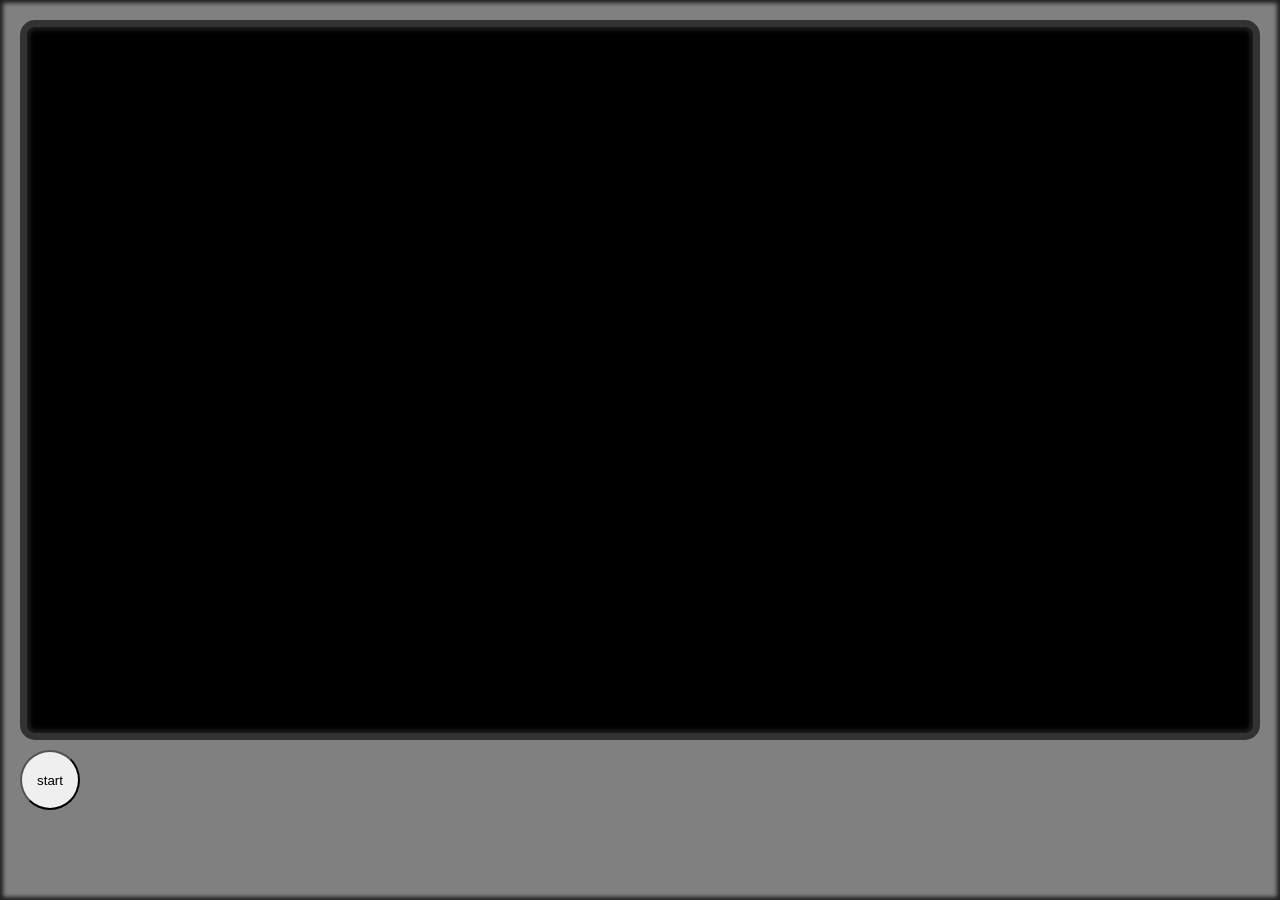
==== index.html @ d9e4d29c "vuex persist" ====
<!DOCTYPE html><html lang=""><head><meta charset="utf-8"><meta http-equiv="X-UA-Compatible" content="IE=edge"><meta name="viewport" content="width=device-width,initial-scale=1"><link rel="icon" href="/favicon.ico"><title>my-os</title><link href="/css/app.dcf9dc2c.css" rel="preload" as="style"><link href="/js/app.66803590.js" rel="preload" as="script"><link href="/js/chunk-vendors.c8d265f3.js" rel="preload" as="script"><link href="/css/app.dcf9dc2c.css" rel="stylesheet"></head><body style="margin: 0px; background-color: black;"><noscript><strong>We're sorry but my-os doesn't work properly without JavaScript enabled. Please enable it to continue.</strong></noscript><div id="app"></div><script src="/js/chunk-vendors.c8d265f3.js"></script><script src="/js/app.66803590.js"></script></body></html>
---- css/app.dcf9dc2c.css ----
.active[data-v-14189ba0]{z-index:1;border-top:4px solid #004080;border-left:4px solid #004080;border-right:4px solid navy;border-bottom:4px solid navy;box-shadow:2px 2px 0 2px #000}.inactive[data-v-14189ba0]{border-top:4px solid #5f7b97;border-left:4px solid #5f7b97;border-right:4px solid #393983;border-bottom:4px solid #393983;z-index:0}.topbar-buttons[data-v-14189ba0]{display:flex;width:70px;justify-content:space-between}.topbar-buttons>div[data-v-14189ba0]{width:20px;text-align:center}.icon[data-v-14189ba0]{height:16px}.block[data-v-14189ba0]{height:100%;width:100%;background-color:#8000ff;display:flex;flex-direction:column;justify-content:center}.resizable[data-v-14189ba0]{background-position:0 0;width:350px;height:250px;padding:0;color:#fff;position:absolute!important}.table-block[data-v-14189ba0]{display:table}.table-row[data-v-14189ba0]{display:table-row;text-align:center}.drag-container-1[data-v-14189ba0],.drag-container-2[data-v-14189ba0]{padding:7px 7px;background:#8080ff;border-top:4px solid #b8b8ff;border-left:4px solid #b9b9ff;border-right:4px solid #5c5cd5;color:#ff0;font-weight:700;text-align:left;display:flex;-moz-user-select:none;user-select:none;justify-content:space-between}.bottom-border[data-v-14189ba0]{border-bottom:4px solid #5c5cd5}.drag-container-1[data-v-14189ba0]{cursor:pointer}.table-container[data-v-14189ba0]{flex:1;width:100%;display:flex;flex-direction:column;justify-content:center;align-items:center}.desktop-item[data-v-0c31245e]{margin:15px;display:flex;flex-direction:column;width:100px;align-items:center;-moz-user-select:none;user-select:none;cursor:pointer;box-sizing:border-box;border:1px solid transparent}.icon[data-v-0c31245e]{height:44px;width:44px;color:#393983}.item-name[data-v-0c31245e]{margin-top:10px;font-weight:700}.desktop-item[data-v-0c31245e]:active{border:1px solid coral}.item[data-v-7f15e5ff]{display:flex;flex-direction:column;padding:5px;margin:10px;-moz-user-select:none;user-select:none;width:70px;height:55px;gap:5px;overflow:hidden;cursor:pointer}.item-selected[data-v-7f15e5ff]{background-color:#282949}.icon[data-v-7f15e5ff]{align-self:center;height:30px;width:30px}.text[data-v-7f15e5ff]{text-align:center;overflow:hidden;text-overflow:clip;white-space:nowrap}.file-explorer[data-v-2b104570]{width:100%;height:100%;background-color:#333362}.buttons[data-v-2b104570]{display:flex;justify-content:space-between;background-color:#7575e8;border-left:4px solid #b9b9ff;border-right:4px solid #5c5cd5}.items[data-v-2b104570]{display:flex;flex-wrap:wrap}.icon[data-v-2b104570]{width:20px;height:20px;cursor:pointer;padding:5px 10px}.path[data-v-2b104570]{background-color:#7575e8;border-left:4px solid #b9b9ff;border-right:4px solid #5c5cd5;color:#000;padding:2px 5px;overflow:hidden;border-bottom:4px solid #5c5cd5;-moz-user-select:none;user-select:none}.editor[data-v-29b17c98]{width:100%;height:100%;display:flex;flex-direction:column}textarea[data-v-29b17c98]{resize:none;outline:none;height:100%}.save-btn[data-v-29b17c98]{height:20px;width:20px;padding:10px;cursor:pointer}#desktop[data-v-70c015f6]{position:absolute;top:0;left:0;right:0;bottom:46px;overflow:hidden}.desktop-background[data-v-70c015f6]{height:calc(100vh - 46px);width:100%;background:#007c80;background:linear-gradient(63deg,#007c80,#008043);display:flex;flex-direction:column}.desktop-item-wrapper[data-v-70c015f6]{display:flex;flex-direction:column;height:100%;width:100%;align-content:flex-start;flex-wrap:wrap}.console{font-weight:700;font-family:monospace;font-size:18px;padding:20px 40px;background-color:#000;color:grey;position:absolute;top:0;left:0;right:0;bottom:0;-moz-user-select:none;user-select:none}.computer[data-v-02092fc2]{background-color:grey;position:absolute;top:0;left:0;right:0;bottom:0;padding:20px;box-shadow:inset 0 0 4px 3px #1e1e1e}.screen[data-v-02092fc2]{height:80vh;background-color:#000;border-radius:15px;border:7px solid #323232;box-sizing:border-box;box-shadow:inset 0 0 4px 3px #1e1e1e}.start-button[data-v-02092fc2]{margin-top:10px;height:60px;width:60px;border-radius:40px;cursor:pointer}.menu-item[data-v-6abed8be]{display:flex;background-color:#8080ff;padding:10px;border-top:4px solid #b9b9ff;border-left:4px solid #b9b9ff;border-bottom:4px solid #5c5cd5;border-right:4px solid #5c5cd5;color:#ff0;font-weight:700;-moz-user-select:none;user-select:none;cursor:pointer}.menu-item[data-v-6abed8be]:active{border-top:4px solid #5c5cd5;border-left:4px solid #5c5cd5;border-bottom:4px solid #b9b9ff;border-right:4px solid #5c5cd5}#menu[data-v-61196b16]{z-index:3;display:flex;flex-direction:column;position:absolute;background-color:#8000ff;bottom:46px;width:300px;min-width:200px;border-top:4px solid #004080;border-left:4px solid #004080;border-right:4px solid navy;border-bottom:4px solid navy;box-shadow:4px 0 0 0 #000}.icon[data-v-61196b16]{width:15px;height:15px}.menu-item[data-v-87d79174]{padding:10px;color:#ff0;font-weight:700;-moz-user-select:none;user-select:none;white-space:nowrap;overflow:hidden;text-overflow:ellipsis}.inactive[data-v-87d79174]{background-color:#8080ff;border-left:2px solid #b9b9ff;border-right:2px solid #5c5cd5}.active[data-v-87d79174],.menu-item[data-v-87d79174]:active{background-color:#6e6eeb;border-top:2px solid #5c5cd5;border-left:2px solid #5c5cd5;border-bottom:2px solid #b9b9ff;border-right:2px solid #5c5cd5}#taskbar[data-v-ac849fea]{height:42px;width:100%;background-color:#8080ff;border-top:4px solid #b9b9ff;display:flex;justify-content:space-between;color:#ff0;font-weight:700}.start-menu-btn[data-v-ac849fea]{z-index:2;width:128px;background-color:#b9b9ff;border-left:4px solid #b9b9ff;border-bottom:4px solid #5c5cd5;border-right:4px solid #5c5cd5;font-style:italic;font-variant:small-caps;font-size:24px;-moz-user-select:none;user-select:none;padding-left:8px;line-height:40px}.start-menu-btn[data-v-ac849fea]:active{background-color:#5c5cd5;box-shadow:inset 1px 1px 0 1px #000}.start-menu-backdrop[data-v-ac849fea]{position:absolute;inset:0;z-index:1}.taskbarItems[data-v-ac849fea]{display:flex;width:100%;overflow:hidden}#datetime[data-v-ac849fea]{box-shadow:inset 1px 1px 0 1px #000;text-align:center;display:flex;background-color:#5c5cd5;margin:4px;padding-left:5px;padding-right:5px}.time[data-v-ac849fea]{width:60px;height:34px;vertical-align:baseline;line-height:34px;-moz-user-select:none;user-select:none}#app{margin:0;font-family:Avenir,Helvetica,Arial,sans-serif;-webkit-font-smoothing:antialiased;-moz-osx-font-smoothing:grayscale}
---- css/app.dcf9dc2c.css ----
.active[data-v-14189ba0]{z-index:1;border-top:4px solid #004080;border-left:4px solid #004080;border-right:4px solid navy;border-bottom:4px solid navy;box-shadow:2px 2px 0 2px #000}.inactive[data-v-14189ba0]{border-top:4px solid #5f7b97;border-left:4px solid #5f7b97;border-right:4px solid #393983;border-bottom:4px solid #393983;z-index:0}.topbar-buttons[data-v-14189ba0]{display:flex;width:70px;justify-content:space-between}.topbar-buttons>div[data-v-14189ba0]{width:20px;text-align:center}.icon[data-v-14189ba0]{height:16px}.block[data-v-14189ba0]{height:100%;width:100%;background-color:#8000ff;display:flex;flex-direction:column;justify-content:center}.resizable[data-v-14189ba0]{background-position:0 0;width:350px;height:250px;padding:0;color:#fff;position:absolute!important}.table-block[data-v-14189ba0]{display:table}.table-row[data-v-14189ba0]{display:table-row;text-align:center}.drag-container-1[data-v-14189ba0],.drag-container-2[data-v-14189ba0]{padding:7px 7px;background:#8080ff;border-top:4px solid #b8b8ff;border-left:4px solid #b9b9ff;border-right:4px solid #5c5cd5;color:#ff0;font-weight:700;text-align:left;display:flex;-moz-user-select:none;user-select:none;justify-content:space-between}.bottom-border[data-v-14189ba0]{border-bottom:4px solid #5c5cd5}.drag-container-1[data-v-14189ba0]{cursor:pointer}.table-container[data-v-14189ba0]{flex:1;width:100%;display:flex;flex-direction:column;justify-content:center;align-items:center}.desktop-item[data-v-0c31245e]{margin:15px;display:flex;flex-direction:column;width:100px;align-items:center;-moz-user-select:none;user-select:none;cursor:pointer;box-sizing:border-box;border:1px solid transparent}.icon[data-v-0c31245e]{height:44px;width:44px;color:#393983}.item-name[data-v-0c31245e]{margin-top:10px;font-weight:700}.desktop-item[data-v-0c31245e]:active{border:1px solid coral}.item[data-v-7f15e5ff]{display:flex;flex-direction:column;padding:5px;margin:10px;-moz-user-select:none;user-select:none;width:70px;height:55px;gap:5px;overflow:hidden;cursor:pointer}.item-selected[data-v-7f15e5ff]{background-color:#282949}.icon[data-v-7f15e5ff]{align-self:center;height:30px;width:30px}.text[data-v-7f15e5ff]{text-align:center;overflow:hidden;text-overflow:clip;white-space:nowrap}.file-explorer[data-v-2b104570]{width:100%;height:100%;background-color:#333362}.buttons[data-v-2b104570]{display:flex;justify-content:space-between;background-color:#7575e8;border-left:4px solid #b9b9ff;border-right:4px solid #5c5cd5}.items[data-v-2b104570]{display:flex;flex-wrap:wrap}.icon[data-v-2b104570]{width:20px;height:20px;cursor:pointer;padding:5px 10px}.path[data-v-2b104570]{background-color:#7575e8;border-left:4px solid #b9b9ff;border-right:4px solid #5c5cd5;color:#000;padding:2px 5px;overflow:hidden;border-bottom:4px solid #5c5cd5;-moz-user-select:none;user-select:none}.editor[data-v-29b17c98]{width:100%;height:100%;display:flex;flex-direction:column}textarea[data-v-29b17c98]{resize:none;outline:none;height:100%}.save-btn[data-v-29b17c98]{height:20px;width:20px;padding:10px;cursor:pointer}#desktop[data-v-70c015f6]{position:absolute;top:0;left:0;right:0;bottom:46px;overflow:hidden}.desktop-background[data-v-70c015f6]{height:calc(100vh - 46px);width:100%;background:#007c80;background:linear-gradient(63deg,#007c80,#008043);display:flex;flex-direction:column}.desktop-item-wrapper[data-v-70c015f6]{display:flex;flex-direction:column;height:100%;width:100%;align-content:flex-start;flex-wrap:wrap}.console{font-weight:700;font-family:monospace;font-size:18px;padding:20px 40px;background-color:#000;color:grey;position:absolute;top:0;left:0;right:0;bottom:0;-moz-user-select:none;user-select:none}.computer[data-v-02092fc2]{background-color:grey;position:absolute;top:0;left:0;right:0;bottom:0;padding:20px;box-shadow:inset 0 0 4px 3px #1e1e1e}.screen[data-v-02092fc2]{height:80vh;background-color:#000;border-radius:15px;border:7px solid #323232;box-sizing:border-box;box-shadow:inset 0 0 4px 3px #1e1e1e}.start-button[data-v-02092fc2]{margin-top:10px;height:60px;width:60px;border-radius:40px;cursor:pointer}.menu-item[data-v-6abed8be]{display:flex;background-color:#8080ff;padding:10px;border-top:4px solid #b9b9ff;border-left:4px solid #b9b9ff;border-bottom:4px solid #5c5cd5;border-right:4px solid #5c5cd5;color:#ff0;font-weight:700;-moz-user-select:none;user-select:none;cursor:pointer}.menu-item[data-v-6abed8be]:active{border-top:4px solid #5c5cd5;border-left:4px solid #5c5cd5;border-bottom:4px solid #b9b9ff;border-right:4px solid #5c5cd5}#menu[data-v-61196b16]{z-index:3;display:flex;flex-direction:column;position:absolute;background-color:#8000ff;bottom:46px;width:300px;min-width:200px;border-top:4px solid #004080;border-left:4px solid #004080;border-right:4px solid navy;border-bottom:4px solid navy;box-shadow:4px 0 0 0 #000}.icon[data-v-61196b16]{width:15px;height:15px}.menu-item[data-v-87d79174]{padding:10px;color:#ff0;font-weight:700;-moz-user-select:none;user-select:none;white-space:nowrap;overflow:hidden;text-overflow:ellipsis}.inactive[data-v-87d79174]{background-color:#8080ff;border-left:2px solid #b9b9ff;border-right:2px solid #5c5cd5}.active[data-v-87d79174],.menu-item[data-v-87d79174]:active{background-color:#6e6eeb;border-top:2px solid #5c5cd5;border-left:2px solid #5c5cd5;border-bottom:2px solid #b9b9ff;border-right:2px solid #5c5cd5}#taskbar[data-v-ac849fea]{height:42px;width:100%;background-color:#8080ff;border-top:4px solid #b9b9ff;display:flex;justify-content:space-between;color:#ff0;font-weight:700}.start-menu-btn[data-v-ac849fea]{z-index:2;width:128px;background-color:#b9b9ff;border-left:4px solid #b9b9ff;border-bottom:4px solid #5c5cd5;border-right:4px solid #5c5cd5;font-style:italic;font-variant:small-caps;font-size:24px;-moz-user-select:none;user-select:none;padding-left:8px;line-height:40px}.start-menu-btn[data-v-ac849fea]:active{background-color:#5c5cd5;box-shadow:inset 1px 1px 0 1px #000}.start-menu-backdrop[data-v-ac849fea]{position:absolute;inset:0;z-index:1}.taskbarItems[data-v-ac849fea]{display:flex;width:100%;overflow:hidden}#datetime[data-v-ac849fea]{box-shadow:inset 1px 1px 0 1px #000;text-align:center;display:flex;background-color:#5c5cd5;margin:4px;padding-left:5px;padding-right:5px}.time[data-v-ac849fea]{width:60px;height:34px;vertical-align:baseline;line-height:34px;-moz-user-select:none;user-select:none}#app{margin:0;font-family:Avenir,Helvetica,Arial,sans-serif;-webkit-font-smoothing:antialiased;-moz-osx-font-smoothing:grayscale}
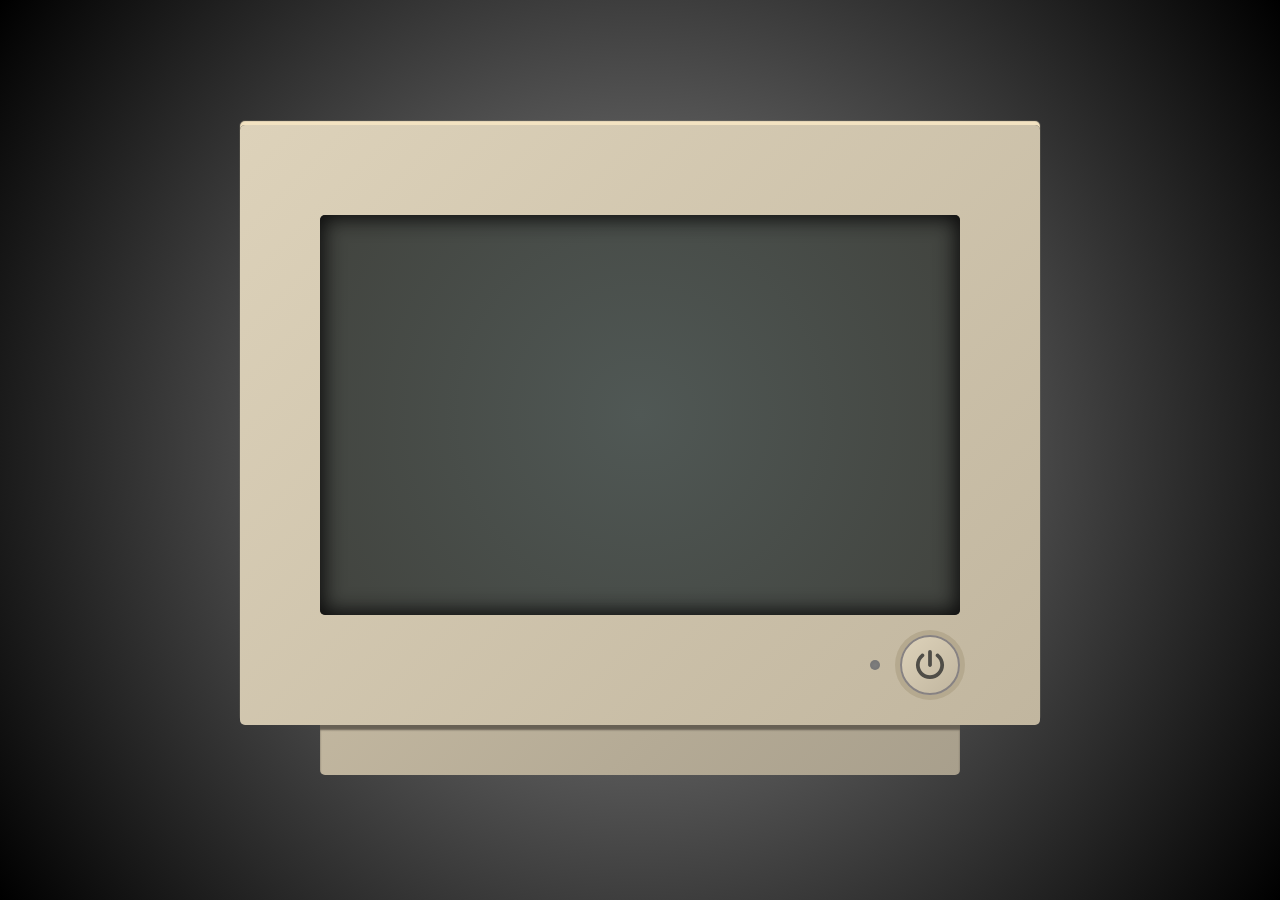
==== commit cf3a2fdc: "startup updated" ====
--- a/index.html
+++ b/index.html
@@ -1 +1 @@
-<!DOCTYPE html><html lang=""><head><meta charset="utf-8"><meta http-equiv="X-UA-Compatible" content="IE=edge"><meta name="viewport" content="width=device-width,initial-scale=1"><link rel="icon" href="/favicon.ico"><title>my-os</title><link href="/css/app.dcf9dc2c.css" rel="preload" as="style"><link href="/js/app.66803590.js" rel="preload" as="script"><link href="/js/chunk-vendors.c8d265f3.js" rel="preload" as="script"><link href="/css/app.dcf9dc2c.css" rel="stylesheet"></head><body style="margin: 0px; background-color: black;"><noscript><strong>We're sorry but my-os doesn't work properly without JavaScript enabled. Please enable it to continue.</strong></noscript><div id="app"></div><script src="/js/chunk-vendors.c8d265f3.js"></script><script src="/js/app.66803590.js"></script></body></html>+<!DOCTYPE html><html lang=""><head><meta charset="utf-8"><meta http-equiv="X-UA-Compatible" content="IE=edge"><meta name="viewport" content="width=device-width,initial-scale=1"><link rel="icon" href="/favicon.ico"><title>my-os</title><link href="/css/app.f2a4c1c5.css" rel="preload" as="style"><link href="/js/app.412cbe13.js" rel="preload" as="script"><link href="/js/chunk-vendors.f553086b.js" rel="preload" as="script"><link href="/css/app.f2a4c1c5.css" rel="stylesheet"></head><body style="margin: 0px; background-color: black;"><noscript><strong>We're sorry but my-os doesn't work properly without JavaScript enabled. Please enable it to continue.</strong></noscript><div id="app"></div><script src="/js/chunk-vendors.f553086b.js"></script><script src="/js/app.412cbe13.js"></script></body></html>
--- a/css/app.f2a4c1c5.css
+++ b/css/app.f2a4c1c5.css
@@ -0,0 +1 @@
+.active[data-v-63c431e0]{z-index:1;border-top:4px solid #004080;border-left:4px solid #004080;border-right:4px solid navy;border-bottom:4px solid navy;box-shadow:2px 2px 0 2px #000}.inactive[data-v-63c431e0]{border-top:4px solid #5f7b97;border-left:4px solid #5f7b97;border-right:4px solid #393983;border-bottom:4px solid #393983;z-index:0}.topbar-buttons[data-v-63c431e0]{display:flex;width:70px;justify-content:space-between}.topbar-buttons>div[data-v-63c431e0]{width:20px;text-align:center}.icon[data-v-63c431e0]{height:16px}.block[data-v-63c431e0]{height:100%;width:100%;background-color:#8000ff;display:flex;flex-direction:column;justify-content:center}.resizable[data-v-63c431e0]{background-position:0 0;width:350px;height:250px;padding:0;color:#fff;position:absolute!important}.table-block[data-v-63c431e0]{display:table}.table-row[data-v-63c431e0]{display:table-row;text-align:center}.drag-container-1[data-v-63c431e0],.drag-container-2[data-v-63c431e0]{padding:7px 7px;background:#8080ff;border-top:4px solid #b8b8ff;border-left:4px solid #b9b9ff;border-right:4px solid #5c5cd5;color:#ff0;font-weight:700;text-align:left;display:flex;-moz-user-select:none;user-select:none;justify-content:space-between}.bottom-border[data-v-63c431e0]{border-bottom:4px solid #5c5cd5}.drag-container-1[data-v-63c431e0]{cursor:pointer}.table-container[data-v-63c431e0]{flex:1;width:100%;display:flex;flex-direction:column;justify-content:center;align-items:center;height:calc(100% - 40px)}.desktop-item[data-v-14cf0282]{margin:15px;display:flex;flex-direction:column;width:100px;align-items:center;-moz-user-select:none;user-select:none;cursor:pointer;box-sizing:border-box;border:1px solid transparent}.icon[data-v-14cf0282]{height:44px;width:44px;color:#393983}.item-name[data-v-14cf0282]{margin-top:10px;font-weight:700}.desktop-item[data-v-14cf0282]:active{border:1px solid coral}.item[data-v-7f15e5ff]{display:flex;flex-direction:column;padding:5px;margin:10px;-moz-user-select:none;user-select:none;width:70px;height:55px;gap:5px;overflow:hidden;cursor:pointer}.item-selected[data-v-7f15e5ff]{background-color:#282949}.icon[data-v-7f15e5ff]{align-self:center;height:30px;width:30px}.text[data-v-7f15e5ff]{text-align:center;overflow:hidden;text-overflow:clip;white-space:nowrap}.scrollbar[data-v-7c4a4cca]{width:100%;height:100%;overflow:auto}.scrollbar[data-v-7c4a4cca]::-webkit-scrollbar{width:30px}.scrollbar[data-v-7c4a4cca]::-webkit-scrollbar-track{background-color:#8000ff;border-right:4px solid #5c07b1;border-left:4px solid #9022ff}.scrollbar[data-v-7c4a4cca]::-webkit-scrollbar-thumb{background-color:#8080ff;border-top:4px solid #004080;border-left:4px solid #004080;border-right:4px solid #000;border-bottom:4px solid #000}.scrollbar[data-v-7c4a4cca]::-webkit-scrollbar-button:vertical:start:decrement{height:30px;width:30px;background-color:#8080ff;display:block;border-top:4px solid #004080;border-left:4px solid #004080;border-right:4px solid navy;border-bottom:4px solid navy;background-image:url(../img/caret-up.91a6a3d8.svg);background-repeat:no-repeat;background-size:50%;background-position:center 4px}.scrollbar[data-v-7c4a4cca]::-webkit-scrollbar-button:vertical:end:increment{height:30px;width:30px;background-color:#8080ff;display:block;border-top:4px solid #004080;border-left:4px solid #004080;border-right:4px solid navy;border-bottom:4px solid navy;background-image:url(../img/caret-down.6a9a9753.svg);background-repeat:no-repeat;background-size:50%;background-position:50%}.scrollbar[data-v-7c4a4cca]::-webkit-scrollbar-button:vertical:start:increment{display:none}.scrollbar[data-v-7c4a4cca]::-webkit-scrollbar-button:vertical:end:decrement{display:none}.file-explorer[data-v-41531f5b]{width:100%;height:100%;background-color:#333362}.buttons[data-v-41531f5b]{display:flex;justify-content:space-between;background-color:#7575e8;border-left:4px solid #b9b9ff;border-right:4px solid #5c5cd5}.items[data-v-41531f5b]{display:flex;flex-wrap:wrap}.icon[data-v-41531f5b]{width:20px;height:20px;cursor:pointer;padding:5px 10px}.disabled[data-v-41531f5b]{color:#9090e6;cursor:default}.path[data-v-41531f5b]{background-color:#7575e8;border-left:4px solid #b9b9ff;border-right:4px solid #5c5cd5;color:#000;padding:2px 5px;overflow:hidden;border-bottom:4px solid #5c5cd5;-moz-user-select:none;user-select:none}.line[data-v-41531f5b]{width:3px;height:30px;background-color:#8080ff}.editor[data-v-29b17c98]{width:100%;height:100%;display:flex;flex-direction:column}textarea[data-v-29b17c98]{resize:none;outline:none;height:100%}.save-btn[data-v-29b17c98]{height:20px;width:20px;padding:10px;cursor:pointer}#desktop[data-v-8125164a]{position:absolute;top:0;left:0;right:0;bottom:46px;overflow:hidden}.desktop-background[data-v-8125164a]{height:calc(100vh - 46px);width:100%;background:#007c80;background:linear-gradient(63deg,#007c80,#008043);display:flex;flex-direction:column}.desktop-item-wrapper[data-v-8125164a]{display:flex;flex-direction:column;height:100%;width:100%;align-content:flex-start;flex-wrap:wrap}.console[data-v-4c37d711]{font-weight:700;font-family:monospace;font-size:18px;padding:30px 40px;color:#878787;-moz-user-select:none;user-select:none}.text[data-v-4c37d711]{white-space:nowrap;overflow:hidden;width:100%;animation:type-4c37d711 1s steps(60)}.text-infinite[data-v-4c37d711]{white-space:nowrap;overflow:hidden;width:100%;animation:type-4c37d711 2s steps(60) infinite}@keyframes type-4c37d711{0%{width:0}}@keyframes move-eye-skew-3d1172e6{0%{transform:none}20%{transform:translateX(-68px) translateY(30px) skewX(15deg) skewY(-10deg) scale(.95)}25%,44%{transform:none}50%,60%{transform:translateX(68px) translateY(-40px) skewX(5deg) skewY(2deg) scaleX(.95)}66%,to{transform:none}}.ball[data-v-3d1172e6]{display:inline-block;width:100%;height:100%;margin:0;border-radius:50%;position:relative;background:radial-gradient(circle at 50% 40%,#fcfcfc,#efeff1 66%,#9b5050 100%);box-shadow:50px 20px 20px 0 rgba(66,52,108,.4)}.ball[data-v-3d1172e6]:after{content:"";position:absolute;top:5%;left:10%;width:100%;height:100%;border-radius:50%;background:radial-gradient(circle at 50% 50%,hsla(0,0%,100%,.8),hsla(0,0%,100%,.8) 14%,hsla(0,0%,100%,0) 24%);transform:translateX(-80px) translateY(-90px) skewX(-20deg)}.iris[data-v-3d1172e6]{width:40%;height:40%;margin:30%;border-radius:50%;background:radial-gradient(circle at 50% 50%,#208ab4 0,#6fbfff 30%,#4381b2 100%);transform:translateX(68px) translateY(-60px) skewX(15deg) skewY(2deg);position:absolute;animation:move-eye-skew-3d1172e6 7s ease-out infinite}.iris[data-v-3d1172e6]:before{content:"";display:block;position:absolute;width:37.5%;height:37.5%;border-radius:50%;top:31.25%;left:31.25%;background:#000}.iris[data-v-3d1172e6]:after{content:"";display:block;position:absolute;width:31.25%;height:31.25%;border-radius:50%;top:18.75%;left:18.75%;background:hsla(0,0%,100%,.2)}.ball .shadow[data-v-3d1172e6]{position:absolute;width:100%;height:100%;background:radial-gradient(circle at 50% 50%,rgba(0,0,0,.4),rgba(0,0,0,.1) 40%,transparent 50%);transform:rotateX(90deg) translateZ(-150px);z-index:-1}.stage[data-v-3d1172e6]{width:300px;height:300px;display:inline-block;margin:20px;perspective:1200px;perspective-origin:50% 50%;transform-style:preserve-3d;transform:rotateY(.01deg)}.ball[data-v-1928db08]{display:inline-block;width:100%;height:100%;border-radius:100%;position:relative;opacity:.3;background:radial-gradient(circle at bottom,#81e8f6,#76deef 10%,#055194 80%,#062745 100%)}.ball[data-v-1928db08]:before{content:"";position:absolute;top:1%;left:5%;width:90%;height:90%;border-radius:100%;background:radial-gradient(circle at top,#fff,hsla(0,0%,100%,0) 58%);filter:blur(5px);z-index:2}.ball[data-v-1928db08]:after{content:"";position:absolute;display:none;top:5%;left:10%;width:80%;height:80%;border-radius:100%;filter:blur(1px);z-index:2;transform:rotate(-30deg)}.ball .shadow[data-v-1928db08]{position:absolute;width:100%;height:100%;background:radial-gradient(circle,rgba(0,0,0,.4),rgba(0,0,0,.1) 40%,transparent 50%);transform:rotateX(90deg) translateZ(-160px);z-index:1}.ball.plain[data-v-1928db08]{background:#000}.ball.plain[data-v-1928db08]:after,.ball.plain[data-v-1928db08]:before{display:none}.ball.bubble[data-v-1928db08]{background:radial-gradient(circle at 50% 55%,rgba(240,245,255,.9),rgba(240,245,255,.9) 40%,rgba(225,238,255,.8) 60%,rgba(43,130,255,.4));animation:bubble-anim-1928db08 3s ease-out infinite}.ball.bubble[data-v-1928db08]:before{filter:blur(0);height:80%;width:40%;background:radial-gradient(circle at 130% 130%,hsla(0,0%,100%,0) 0,hsla(0,0%,100%,0) 46%,hsla(0,0%,100%,.8) 50%,hsla(0,0%,100%,.8) 58%,hsla(0,0%,100%,0) 60%,hsla(0,0%,100%,0) 100%);transform:translateX(131%) translateY(58%) rotate(168deg) rotateX(10deg)}.ball.bubble[data-v-1928db08]:after{display:block;background:radial-gradient(circle at 50% 80%,hsla(0,0%,100%,0),hsla(0,0%,100%,0) 74%,#fff 80%,#fff 84%,hsla(0,0%,100%,0) 100%)}.stage[data-v-1928db08]{width:100px;height:100px;display:inline-block;margin:20px;-ms-perspective:1200px;-o-perspective:1200px;perspective:1200px;-ms-perspective-origin:50% 50%;-o-perspective-origin:50% 50%;perspective-origin:50% 50%}@keyframes bubble-anim-1928db08{0%{transform:scale(1)}20%{transform:scaleY(.95) scaleX(1.05)}48%{transform:scaleY(1.1) scaleX(.9)}68%{transform:scaleY(.98) scaleX(1.02)}80%{transform:scaleY(1.02) scaleX(.98)}97%,to{transform:scale(1)}}.view[data-v-15a8df64]{background:linear-gradient(342deg,#3494e6,#ec6ead);position:absolute;top:0;left:0;right:0;bottom:0;overflow:hidden;animation:openscreen-15a8df64 .5s linear}@keyframes openscreen-15a8df64{0%{transform:rotateY(90deg)}to{transform:rotateY(0deg)}}.eye-wrapper[data-v-15a8df64]{height:100%;width:100%;display:flex;align-items:center;justify-content:center;flex-direction:column}.bubble-wrapper[data-v-15a8df64]{position:absolute;top:0;left:0;right:0;bottom:0}.loader[data-v-15a8df64]{opacity:.9;width:350px}.loading-bar[data-v-15a8df64]{height:25px;background:linear-gradient(90deg,#f52c8a,#d0f,#6a00ff);animation:borealisBar-15a8df64 5s linear;box-shadow:10px 10px 0 0 #270f4e}.loading-text[data-v-15a8df64]{text-align:right;width:350px;color:#5e00ff;letter-spacing:7px;font-size:20px}@keyframes borealisBar-15a8df64{0%{width:0}to{width:100%}}.slide-1[data-v-15a8df64]{animation:slide-1-15a8df64 10s ease-in-out both}.slide-2[data-v-15a8df64]{animation:slide-2-15a8df64 11s ease-in-out both}.slide-3[data-v-15a8df64]{animation:slide-3-15a8df64 9s ease-in-out both}.slide-4[data-v-15a8df64]{animation:slide-4-15a8df64 9s ease-in-out both}@keyframes slide-1-15a8df64{0%{transform:translateY(0) translateX(0)}to{transform:translateY(100vh) translateX(100vw)}}@keyframes slide-2-15a8df64{0%{transform:translateY(50vh) translateX(100vw)}to{transform:translateY(0) translateX(0)}}@keyframes slide-3-15a8df64{0%{transform:translateY(80vh) translateX(0)}to{transform:translateY(-100px) translateX(10vw)}}@keyframes slide-4-15a8df64{0%{transform:translateY(100vh) translateX(50vw)}to{transform:translateY(0) translateX(100vw)}}.background[data-v-4ede42f6]{position:absolute;top:0;left:0;right:0;bottom:0;display:flex;justify-content:center;align-items:center;background:#919191;background:radial-gradient(circle,#919191 0,#000 100%)}.wrapper[data-v-4ede42f6]{width:800px}.computer[data-v-4ede42f6]{background:#ddd2ba;background:linear-gradient(135deg,#ddd2ba,#c1b69f);padding:90px 80px 30px 80px;border-radius:5px;box-shadow:0 -4px 1px 0 #f3e3c2}.screen[data-v-4ede42f6]{height:400px;border-radius:5px;box-sizing:border-box;background:#505855;background:radial-gradient(circle,#505855 0,#41433e 100%);box-shadow:inset 0 0 20px 4px #0c0c0c}.zoom[data-v-4ede42f6]{transition:transform 3s;transform:scale(120%);overflow:hidden}.button-wrapper[data-v-4ede42f6]{display:flex;justify-content:flex-end;align-items:center;margin-top:20px;gap:20px}.led-off[data-v-4ede42f6],.led-on[data-v-4ede42f6],.led[data-v-4ede42f6]{width:10px;height:10px;border-radius:50%}.led-on[data-v-4ede42f6]{background:#19de02;background:radial-gradient(circle,#19de02 0,#08b613 100%)}.led-off[data-v-4ede42f6]{background:#7e7e7e;background:radial-gradient(circle,#7e7e7e 0,#727272 100%)}.start-button[data-v-4ede42f6]{box-shadow:0 0 0 5px #b5a98f;border:2px solid #878282;display:flex;box-sizing:border-box;align-items:center;justify-content:center;height:60px;width:60px;border-radius:50%;cursor:pointer;background:#ddd2ba;background:linear-gradient(135deg,#ddd2ba,#c1b69f)}.start-button[data-v-4ede42f6]:active{border:4px solid #878282}.icon[data-v-4ede42f6]{width:30px;height:30px;color:#4f4d47}.stand[data-v-4ede42f6]{width:80%;border-radius:0 0 5px 5px;height:50px;background:#c1b69f;background:linear-gradient(135deg,#c1b69f,#a89f8c);box-shadow:inset 0 5px 2px 0 #676054}.menu-item[data-v-76244ffd]{display:flex;background-color:#8080ff;padding:10px;border-top:4px solid #b9b9ff;border-left:4px solid #b9b9ff;border-bottom:4px solid #5c5cd5;border-right:4px solid #5c5cd5;color:#ff0;font-weight:700;-moz-user-select:none;user-select:none;cursor:pointer}.menu-item[data-v-76244ffd]:active{border-top:4px solid #5c5cd5;border-left:4px solid #5c5cd5;border-bottom:4px solid #b9b9ff;border-right:4px solid #5c5cd5}#menu[data-v-68a912d5]{z-index:3;display:flex;flex-direction:column;position:absolute;background-color:#8000ff;bottom:46px;width:300px;min-width:200px;border-top:4px solid #004080;border-left:4px solid #004080;border-right:4px solid navy;border-bottom:4px solid navy;box-shadow:4px 0 0 0 #000}.icon[data-v-68a912d5]{width:15px;height:15px}.menu-item[data-v-30562127]{padding:10px;color:#ff0;font-weight:700;-moz-user-select:none;user-select:none;white-space:nowrap;overflow:hidden;text-overflow:ellipsis}.inactive[data-v-30562127]{background-color:#8080ff;border-left:2px solid #b9b9ff;border-right:2px solid #5c5cd5}.active[data-v-30562127],.menu-item[data-v-30562127]:active{background-color:#6e6eeb;border-top:2px solid #5c5cd5;border-left:2px solid #5c5cd5;border-bottom:2px solid #b9b9ff;border-right:2px solid #5c5cd5}#taskbar[data-v-60e06e8a]{height:42px;width:100%;background-color:#8080ff;border-top:4px solid #b9b9ff;display:flex;justify-content:space-between;color:#ff0;font-weight:700}.start-menu-btn[data-v-60e06e8a]{z-index:2;width:128px;background-color:#b9b9ff;border-left:4px solid #b9b9ff;border-bottom:4px solid #5c5cd5;border-right:4px solid #5c5cd5;font-style:italic;font-variant:small-caps;font-size:24px;-moz-user-select:none;user-select:none;padding-left:8px;line-height:40px}.start-menu-btn[data-v-60e06e8a]:active{background-color:#5c5cd5;box-shadow:inset 1px 1px 0 1px #000}.start-menu-backdrop[data-v-60e06e8a]{position:absolute;inset:0;z-index:1}.taskbarItems[data-v-60e06e8a]{display:flex;width:100%;overflow:hidden}#datetime[data-v-60e06e8a]{box-shadow:inset 1px 1px 0 1px #000;text-align:center;display:flex;background-color:#5c5cd5;margin:4px;padding-left:5px;padding-right:5px}.time[data-v-60e06e8a]{width:60px;height:34px;vertical-align:baseline;line-height:34px;-moz-user-select:none;user-select:none}#app{margin:0;font-family:Avenir,Helvetica,Arial,sans-serif;-webkit-font-smoothing:antialiased;-moz-osx-font-smoothing:grayscale}
--- a/css/app.f2a4c1c5.css
+++ b/css/app.f2a4c1c5.css
@@ -0,0 +1 @@
+.active[data-v-63c431e0]{z-index:1;border-top:4px solid #004080;border-left:4px solid #004080;border-right:4px solid navy;border-bottom:4px solid navy;box-shadow:2px 2px 0 2px #000}.inactive[data-v-63c431e0]{border-top:4px solid #5f7b97;border-left:4px solid #5f7b97;border-right:4px solid #393983;border-bottom:4px solid #393983;z-index:0}.topbar-buttons[data-v-63c431e0]{display:flex;width:70px;justify-content:space-between}.topbar-buttons>div[data-v-63c431e0]{width:20px;text-align:center}.icon[data-v-63c431e0]{height:16px}.block[data-v-63c431e0]{height:100%;width:100%;background-color:#8000ff;display:flex;flex-direction:column;justify-content:center}.resizable[data-v-63c431e0]{background-position:0 0;width:350px;height:250px;padding:0;color:#fff;position:absolute!important}.table-block[data-v-63c431e0]{display:table}.table-row[data-v-63c431e0]{display:table-row;text-align:center}.drag-container-1[data-v-63c431e0],.drag-container-2[data-v-63c431e0]{padding:7px 7px;background:#8080ff;border-top:4px solid #b8b8ff;border-left:4px solid #b9b9ff;border-right:4px solid #5c5cd5;color:#ff0;font-weight:700;text-align:left;display:flex;-moz-user-select:none;user-select:none;justify-content:space-between}.bottom-border[data-v-63c431e0]{border-bottom:4px solid #5c5cd5}.drag-container-1[data-v-63c431e0]{cursor:pointer}.table-container[data-v-63c431e0]{flex:1;width:100%;display:flex;flex-direction:column;justify-content:center;align-items:center;height:calc(100% - 40px)}.desktop-item[data-v-14cf0282]{margin:15px;display:flex;flex-direction:column;width:100px;align-items:center;-moz-user-select:none;user-select:none;cursor:pointer;box-sizing:border-box;border:1px solid transparent}.icon[data-v-14cf0282]{height:44px;width:44px;color:#393983}.item-name[data-v-14cf0282]{margin-top:10px;font-weight:700}.desktop-item[data-v-14cf0282]:active{border:1px solid coral}.item[data-v-7f15e5ff]{display:flex;flex-direction:column;padding:5px;margin:10px;-moz-user-select:none;user-select:none;width:70px;height:55px;gap:5px;overflow:hidden;cursor:pointer}.item-selected[data-v-7f15e5ff]{background-color:#282949}.icon[data-v-7f15e5ff]{align-self:center;height:30px;width:30px}.text[data-v-7f15e5ff]{text-align:center;overflow:hidden;text-overflow:clip;white-space:nowrap}.scrollbar[data-v-7c4a4cca]{width:100%;height:100%;overflow:auto}.scrollbar[data-v-7c4a4cca]::-webkit-scrollbar{width:30px}.scrollbar[data-v-7c4a4cca]::-webkit-scrollbar-track{background-color:#8000ff;border-right:4px solid #5c07b1;border-left:4px solid #9022ff}.scrollbar[data-v-7c4a4cca]::-webkit-scrollbar-thumb{background-color:#8080ff;border-top:4px solid #004080;border-left:4px solid #004080;border-right:4px solid #000;border-bottom:4px solid #000}.scrollbar[data-v-7c4a4cca]::-webkit-scrollbar-button:vertical:start:decrement{height:30px;width:30px;background-color:#8080ff;display:block;border-top:4px solid #004080;border-left:4px solid #004080;border-right:4px solid navy;border-bottom:4px solid navy;background-image:url(../img/caret-up.91a6a3d8.svg);background-repeat:no-repeat;background-size:50%;background-position:center 4px}.scrollbar[data-v-7c4a4cca]::-webkit-scrollbar-button:vertical:end:increment{height:30px;width:30px;background-color:#8080ff;display:block;border-top:4px solid #004080;border-left:4px solid #004080;border-right:4px solid navy;border-bottom:4px solid navy;background-image:url(../img/caret-down.6a9a9753.svg);background-repeat:no-repeat;background-size:50%;background-position:50%}.scrollbar[data-v-7c4a4cca]::-webkit-scrollbar-button:vertical:start:increment{display:none}.scrollbar[data-v-7c4a4cca]::-webkit-scrollbar-button:vertical:end:decrement{display:none}.file-explorer[data-v-41531f5b]{width:100%;height:100%;background-color:#333362}.buttons[data-v-41531f5b]{display:flex;justify-content:space-between;background-color:#7575e8;border-left:4px solid #b9b9ff;border-right:4px solid #5c5cd5}.items[data-v-41531f5b]{display:flex;flex-wrap:wrap}.icon[data-v-41531f5b]{width:20px;height:20px;cursor:pointer;padding:5px 10px}.disabled[data-v-41531f5b]{color:#9090e6;cursor:default}.path[data-v-41531f5b]{background-color:#7575e8;border-left:4px solid #b9b9ff;border-right:4px solid #5c5cd5;color:#000;padding:2px 5px;overflow:hidden;border-bottom:4px solid #5c5cd5;-moz-user-select:none;user-select:none}.line[data-v-41531f5b]{width:3px;height:30px;background-color:#8080ff}.editor[data-v-29b17c98]{width:100%;height:100%;display:flex;flex-direction:column}textarea[data-v-29b17c98]{resize:none;outline:none;height:100%}.save-btn[data-v-29b17c98]{height:20px;width:20px;padding:10px;cursor:pointer}#desktop[data-v-8125164a]{position:absolute;top:0;left:0;right:0;bottom:46px;overflow:hidden}.desktop-background[data-v-8125164a]{height:calc(100vh - 46px);width:100%;background:#007c80;background:linear-gradient(63deg,#007c80,#008043);display:flex;flex-direction:column}.desktop-item-wrapper[data-v-8125164a]{display:flex;flex-direction:column;height:100%;width:100%;align-content:flex-start;flex-wrap:wrap}.console[data-v-4c37d711]{font-weight:700;font-family:monospace;font-size:18px;padding:30px 40px;color:#878787;-moz-user-select:none;user-select:none}.text[data-v-4c37d711]{white-space:nowrap;overflow:hidden;width:100%;animation:type-4c37d711 1s steps(60)}.text-infinite[data-v-4c37d711]{white-space:nowrap;overflow:hidden;width:100%;animation:type-4c37d711 2s steps(60) infinite}@keyframes type-4c37d711{0%{width:0}}@keyframes move-eye-skew-3d1172e6{0%{transform:none}20%{transform:translateX(-68px) translateY(30px) skewX(15deg) skewY(-10deg) scale(.95)}25%,44%{transform:none}50%,60%{transform:translateX(68px) translateY(-40px) skewX(5deg) skewY(2deg) scaleX(.95)}66%,to{transform:none}}.ball[data-v-3d1172e6]{display:inline-block;width:100%;height:100%;margin:0;border-radius:50%;position:relative;background:radial-gradient(circle at 50% 40%,#fcfcfc,#efeff1 66%,#9b5050 100%);box-shadow:50px 20px 20px 0 rgba(66,52,108,.4)}.ball[data-v-3d1172e6]:after{content:"";position:absolute;top:5%;left:10%;width:100%;height:100%;border-radius:50%;background:radial-gradient(circle at 50% 50%,hsla(0,0%,100%,.8),hsla(0,0%,100%,.8) 14%,hsla(0,0%,100%,0) 24%);transform:translateX(-80px) translateY(-90px) skewX(-20deg)}.iris[data-v-3d1172e6]{width:40%;height:40%;margin:30%;border-radius:50%;background:radial-gradient(circle at 50% 50%,#208ab4 0,#6fbfff 30%,#4381b2 100%);transform:translateX(68px) translateY(-60px) skewX(15deg) skewY(2deg);position:absolute;animation:move-eye-skew-3d1172e6 7s ease-out infinite}.iris[data-v-3d1172e6]:before{content:"";display:block;position:absolute;width:37.5%;height:37.5%;border-radius:50%;top:31.25%;left:31.25%;background:#000}.iris[data-v-3d1172e6]:after{content:"";display:block;position:absolute;width:31.25%;height:31.25%;border-radius:50%;top:18.75%;left:18.75%;background:hsla(0,0%,100%,.2)}.ball .shadow[data-v-3d1172e6]{position:absolute;width:100%;height:100%;background:radial-gradient(circle at 50% 50%,rgba(0,0,0,.4),rgba(0,0,0,.1) 40%,transparent 50%);transform:rotateX(90deg) translateZ(-150px);z-index:-1}.stage[data-v-3d1172e6]{width:300px;height:300px;display:inline-block;margin:20px;perspective:1200px;perspective-origin:50% 50%;transform-style:preserve-3d;transform:rotateY(.01deg)}.ball[data-v-1928db08]{display:inline-block;width:100%;height:100%;border-radius:100%;position:relative;opacity:.3;background:radial-gradient(circle at bottom,#81e8f6,#76deef 10%,#055194 80%,#062745 100%)}.ball[data-v-1928db08]:before{content:"";position:absolute;top:1%;left:5%;width:90%;height:90%;border-radius:100%;background:radial-gradient(circle at top,#fff,hsla(0,0%,100%,0) 58%);filter:blur(5px);z-index:2}.ball[data-v-1928db08]:after{content:"";position:absolute;display:none;top:5%;left:10%;width:80%;height:80%;border-radius:100%;filter:blur(1px);z-index:2;transform:rotate(-30deg)}.ball .shadow[data-v-1928db08]{position:absolute;width:100%;height:100%;background:radial-gradient(circle,rgba(0,0,0,.4),rgba(0,0,0,.1) 40%,transparent 50%);transform:rotateX(90deg) translateZ(-160px);z-index:1}.ball.plain[data-v-1928db08]{background:#000}.ball.plain[data-v-1928db08]:after,.ball.plain[data-v-1928db08]:before{display:none}.ball.bubble[data-v-1928db08]{background:radial-gradient(circle at 50% 55%,rgba(240,245,255,.9),rgba(240,245,255,.9) 40%,rgba(225,238,255,.8) 60%,rgba(43,130,255,.4));animation:bubble-anim-1928db08 3s ease-out infinite}.ball.bubble[data-v-1928db08]:before{filter:blur(0);height:80%;width:40%;background:radial-gradient(circle at 130% 130%,hsla(0,0%,100%,0) 0,hsla(0,0%,100%,0) 46%,hsla(0,0%,100%,.8) 50%,hsla(0,0%,100%,.8) 58%,hsla(0,0%,100%,0) 60%,hsla(0,0%,100%,0) 100%);transform:translateX(131%) translateY(58%) rotate(168deg) rotateX(10deg)}.ball.bubble[data-v-1928db08]:after{display:block;background:radial-gradient(circle at 50% 80%,hsla(0,0%,100%,0),hsla(0,0%,100%,0) 74%,#fff 80%,#fff 84%,hsla(0,0%,100%,0) 100%)}.stage[data-v-1928db08]{width:100px;height:100px;display:inline-block;margin:20px;-ms-perspective:1200px;-o-perspective:1200px;perspective:1200px;-ms-perspective-origin:50% 50%;-o-perspective-origin:50% 50%;perspective-origin:50% 50%}@keyframes bubble-anim-1928db08{0%{transform:scale(1)}20%{transform:scaleY(.95) scaleX(1.05)}48%{transform:scaleY(1.1) scaleX(.9)}68%{transform:scaleY(.98) scaleX(1.02)}80%{transform:scaleY(1.02) scaleX(.98)}97%,to{transform:scale(1)}}.view[data-v-15a8df64]{background:linear-gradient(342deg,#3494e6,#ec6ead);position:absolute;top:0;left:0;right:0;bottom:0;overflow:hidden;animation:openscreen-15a8df64 .5s linear}@keyframes openscreen-15a8df64{0%{transform:rotateY(90deg)}to{transform:rotateY(0deg)}}.eye-wrapper[data-v-15a8df64]{height:100%;width:100%;display:flex;align-items:center;justify-content:center;flex-direction:column}.bubble-wrapper[data-v-15a8df64]{position:absolute;top:0;left:0;right:0;bottom:0}.loader[data-v-15a8df64]{opacity:.9;width:350px}.loading-bar[data-v-15a8df64]{height:25px;background:linear-gradient(90deg,#f52c8a,#d0f,#6a00ff);animation:borealisBar-15a8df64 5s linear;box-shadow:10px 10px 0 0 #270f4e}.loading-text[data-v-15a8df64]{text-align:right;width:350px;color:#5e00ff;letter-spacing:7px;font-size:20px}@keyframes borealisBar-15a8df64{0%{width:0}to{width:100%}}.slide-1[data-v-15a8df64]{animation:slide-1-15a8df64 10s ease-in-out both}.slide-2[data-v-15a8df64]{animation:slide-2-15a8df64 11s ease-in-out both}.slide-3[data-v-15a8df64]{animation:slide-3-15a8df64 9s ease-in-out both}.slide-4[data-v-15a8df64]{animation:slide-4-15a8df64 9s ease-in-out both}@keyframes slide-1-15a8df64{0%{transform:translateY(0) translateX(0)}to{transform:translateY(100vh) translateX(100vw)}}@keyframes slide-2-15a8df64{0%{transform:translateY(50vh) translateX(100vw)}to{transform:translateY(0) translateX(0)}}@keyframes slide-3-15a8df64{0%{transform:translateY(80vh) translateX(0)}to{transform:translateY(-100px) translateX(10vw)}}@keyframes slide-4-15a8df64{0%{transform:translateY(100vh) translateX(50vw)}to{transform:translateY(0) translateX(100vw)}}.background[data-v-4ede42f6]{position:absolute;top:0;left:0;right:0;bottom:0;display:flex;justify-content:center;align-items:center;background:#919191;background:radial-gradient(circle,#919191 0,#000 100%)}.wrapper[data-v-4ede42f6]{width:800px}.computer[data-v-4ede42f6]{background:#ddd2ba;background:linear-gradient(135deg,#ddd2ba,#c1b69f);padding:90px 80px 30px 80px;border-radius:5px;box-shadow:0 -4px 1px 0 #f3e3c2}.screen[data-v-4ede42f6]{height:400px;border-radius:5px;box-sizing:border-box;background:#505855;background:radial-gradient(circle,#505855 0,#41433e 100%);box-shadow:inset 0 0 20px 4px #0c0c0c}.zoom[data-v-4ede42f6]{transition:transform 3s;transform:scale(120%);overflow:hidden}.button-wrapper[data-v-4ede42f6]{display:flex;justify-content:flex-end;align-items:center;margin-top:20px;gap:20px}.led-off[data-v-4ede42f6],.led-on[data-v-4ede42f6],.led[data-v-4ede42f6]{width:10px;height:10px;border-radius:50%}.led-on[data-v-4ede42f6]{background:#19de02;background:radial-gradient(circle,#19de02 0,#08b613 100%)}.led-off[data-v-4ede42f6]{background:#7e7e7e;background:radial-gradient(circle,#7e7e7e 0,#727272 100%)}.start-button[data-v-4ede42f6]{box-shadow:0 0 0 5px #b5a98f;border:2px solid #878282;display:flex;box-sizing:border-box;align-items:center;justify-content:center;height:60px;width:60px;border-radius:50%;cursor:pointer;background:#ddd2ba;background:linear-gradient(135deg,#ddd2ba,#c1b69f)}.start-button[data-v-4ede42f6]:active{border:4px solid #878282}.icon[data-v-4ede42f6]{width:30px;height:30px;color:#4f4d47}.stand[data-v-4ede42f6]{width:80%;border-radius:0 0 5px 5px;height:50px;background:#c1b69f;background:linear-gradient(135deg,#c1b69f,#a89f8c);box-shadow:inset 0 5px 2px 0 #676054}.menu-item[data-v-76244ffd]{display:flex;background-color:#8080ff;padding:10px;border-top:4px solid #b9b9ff;border-left:4px solid #b9b9ff;border-bottom:4px solid #5c5cd5;border-right:4px solid #5c5cd5;color:#ff0;font-weight:700;-moz-user-select:none;user-select:none;cursor:pointer}.menu-item[data-v-76244ffd]:active{border-top:4px solid #5c5cd5;border-left:4px solid #5c5cd5;border-bottom:4px solid #b9b9ff;border-right:4px solid #5c5cd5}#menu[data-v-68a912d5]{z-index:3;display:flex;flex-direction:column;position:absolute;background-color:#8000ff;bottom:46px;width:300px;min-width:200px;border-top:4px solid #004080;border-left:4px solid #004080;border-right:4px solid navy;border-bottom:4px solid navy;box-shadow:4px 0 0 0 #000}.icon[data-v-68a912d5]{width:15px;height:15px}.menu-item[data-v-30562127]{padding:10px;color:#ff0;font-weight:700;-moz-user-select:none;user-select:none;white-space:nowrap;overflow:hidden;text-overflow:ellipsis}.inactive[data-v-30562127]{background-color:#8080ff;border-left:2px solid #b9b9ff;border-right:2px solid #5c5cd5}.active[data-v-30562127],.menu-item[data-v-30562127]:active{background-color:#6e6eeb;border-top:2px solid #5c5cd5;border-left:2px solid #5c5cd5;border-bottom:2px solid #b9b9ff;border-right:2px solid #5c5cd5}#taskbar[data-v-60e06e8a]{height:42px;width:100%;background-color:#8080ff;border-top:4px solid #b9b9ff;display:flex;justify-content:space-between;color:#ff0;font-weight:700}.start-menu-btn[data-v-60e06e8a]{z-index:2;width:128px;background-color:#b9b9ff;border-left:4px solid #b9b9ff;border-bottom:4px solid #5c5cd5;border-right:4px solid #5c5cd5;font-style:italic;font-variant:small-caps;font-size:24px;-moz-user-select:none;user-select:none;padding-left:8px;line-height:40px}.start-menu-btn[data-v-60e06e8a]:active{background-color:#5c5cd5;box-shadow:inset 1px 1px 0 1px #000}.start-menu-backdrop[data-v-60e06e8a]{position:absolute;inset:0;z-index:1}.taskbarItems[data-v-60e06e8a]{display:flex;width:100%;overflow:hidden}#datetime[data-v-60e06e8a]{box-shadow:inset 1px 1px 0 1px #000;text-align:center;display:flex;background-color:#5c5cd5;margin:4px;padding-left:5px;padding-right:5px}.time[data-v-60e06e8a]{width:60px;height:34px;vertical-align:baseline;line-height:34px;-moz-user-select:none;user-select:none}#app{margin:0;font-family:Avenir,Helvetica,Arial,sans-serif;-webkit-font-smoothing:antialiased;-moz-osx-font-smoothing:grayscale}
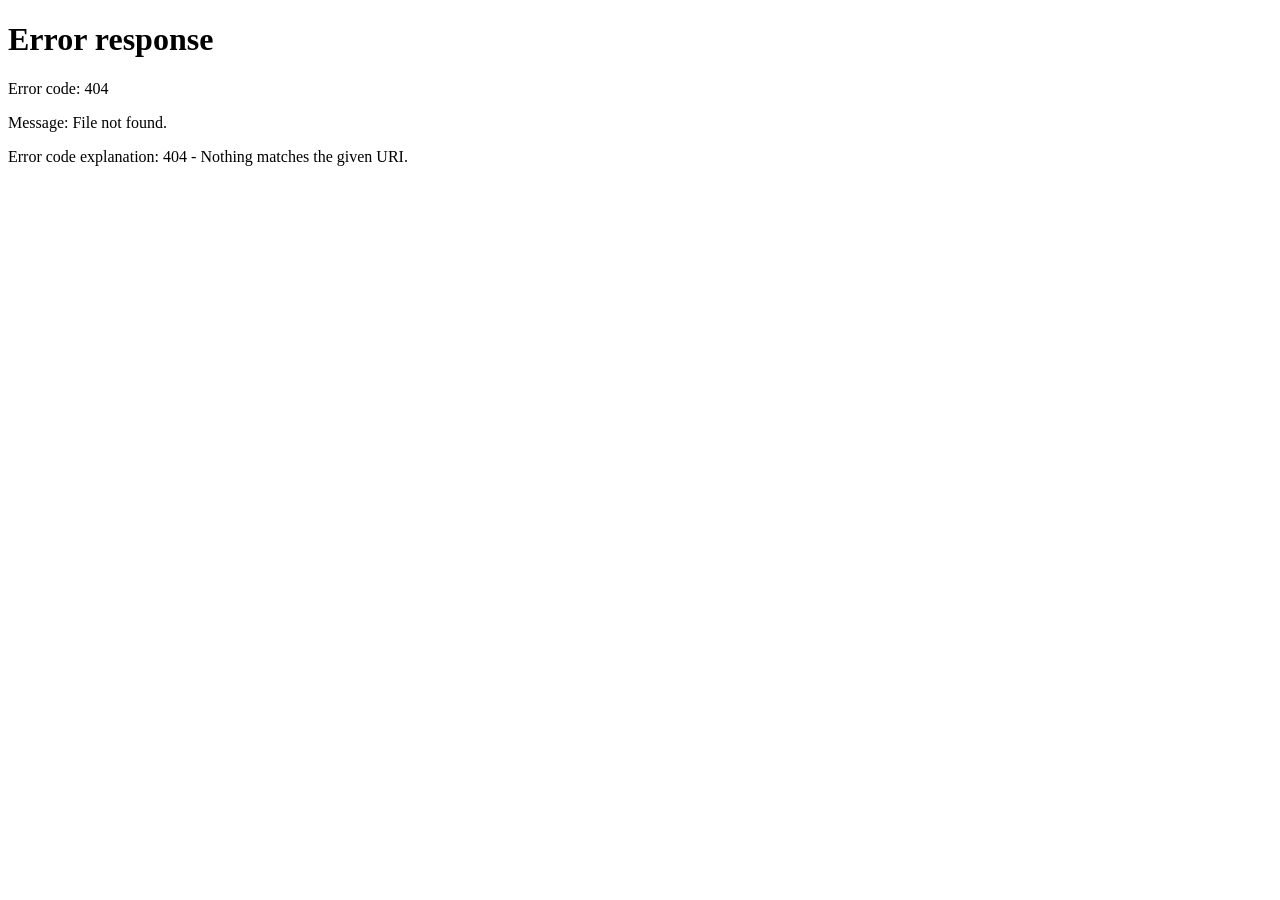
==== commit ead455d0: "Redirect to myOS, which now deploys from its own repo - index.html sends the root to /myOS/ - 404.ht" ====
--- a/index.html
+++ b/index.html
@@ -1 +1,15 @@
-<!DOCTYPE html><html lang=""><head><meta charset="utf-8"><meta http-equiv="X-UA-Compatible" content="IE=edge"><meta name="viewport" content="width=device-width,initial-scale=1"><link rel="icon" href="/favicon.ico"><title>my-os</title><link href="/css/app.f2a4c1c5.css" rel="preload" as="style"><link href="/js/app.412cbe13.js" rel="preload" as="script"><link href="/js/chunk-vendors.f553086b.js" rel="preload" as="script"><link href="/css/app.f2a4c1c5.css" rel="stylesheet"></head><body style="margin: 0px; background-color: black;"><noscript><strong>We're sorry but my-os doesn't work properly without JavaScript enabled. Please enable it to continue.</strong></noscript><div id="app"></div><script src="/js/chunk-vendors.f553086b.js"></script><script src="/js/app.412cbe13.js"></script></body></html>+<!DOCTYPE html>
+<html lang="en">
+  <head>
+    <meta charset="utf-8">
+    <title>myOS</title>
+    <link rel="icon" href="/favicon.ico">
+    <!-- myOS deploys from its own repo to /myOS/ -->
+    <meta http-equiv="refresh" content="0; url=/myOS/">
+    <link rel="canonical" href="https://santerituomisto.github.io/myOS/">
+    <script>location.replace('/myOS/' + location.search + location.hash);</script>
+  </head>
+  <body style="margin: 0; background-color: black; color: white; font-family: sans-serif;">
+    <p style="padding: 16px;">Booting <a href="/myOS/" style="color: #8080ff;">myOS</a>…</p>
+  </body>
+</html>
